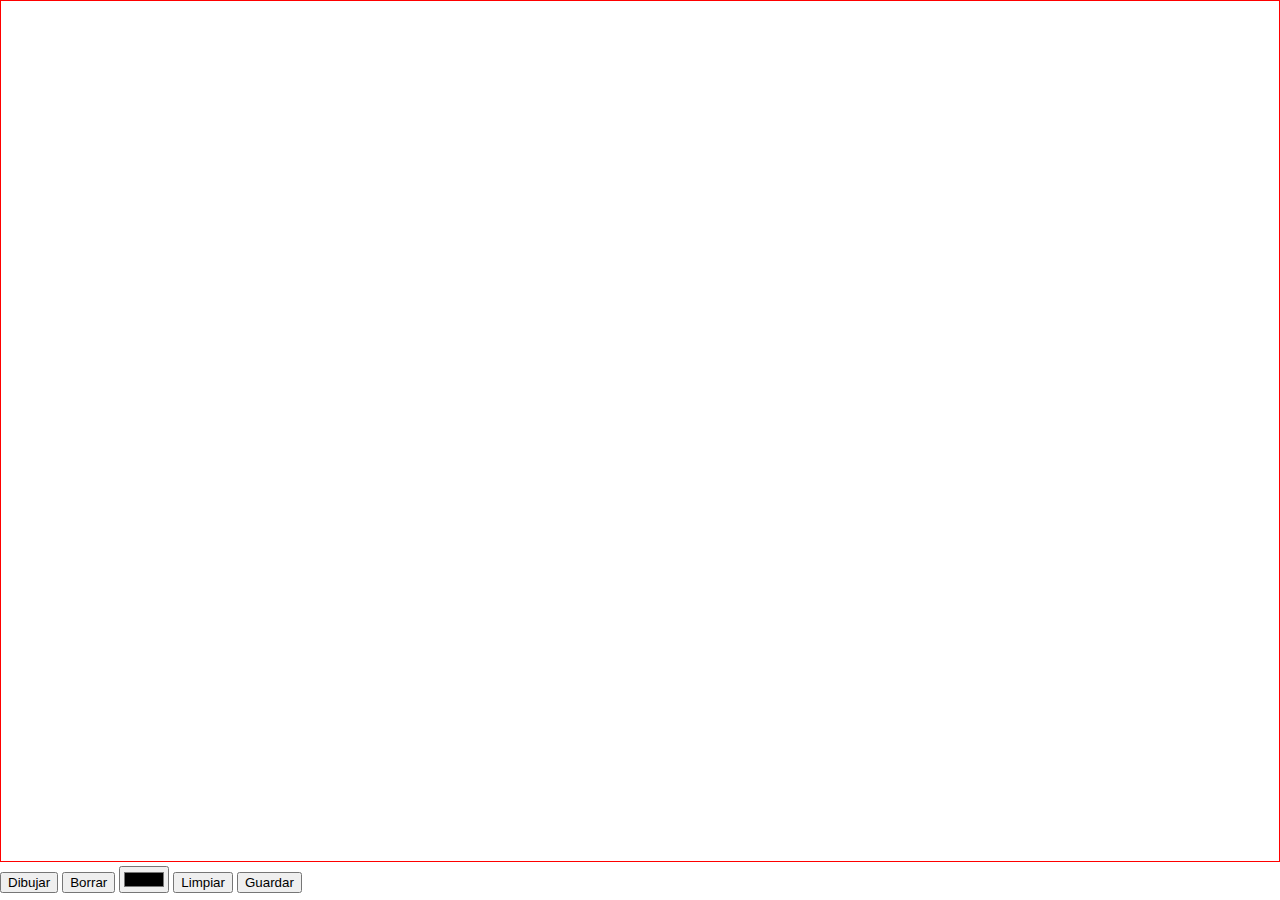
==== platforms/android/assets/www/index.html @ 56055f28 "app drawer con posibilidad de guardar imgs" ====
<!DOCTYPE html>
<html>
	<head>
		<meta charset="utf-8" />
		<meta name="viewport" content="width=device-width, user-scalable=no">
		<title>Paint</title>
	</head>
	<body style="margin: 0; padding: 0; width: 100%; height: 100%;">
	
		<canvas id="canvas" width="800" height="600" style="border: 1px solid #f00; cursor: crosshair;"></canvas><br>
		
		<button id="dibujar">Dibujar</button>
		<button id="borrar">Borrar</button>
		<input id="color" type="color">
		<button id="limpiar">Limpiar</button>
		<button id="guardar">Guardar</button>
		
		<script src="cordova.js"></script>
		<script src="jquery.js"></script>
		<script>
		
		document.addEventListener("deviceready", init, false);
		
		function init(){
	
			/*VARIABLES*/
			var canvas = document.getElementById("canvas");
			var ctx = canvas.getContext("2d");
			var drawing = false;
			var color  = $("#color").val();
			var ancho = 3;
			
			/*TAMAÑO CANVAS*/
			canvas.width = window.innerWidth - 2;
			canvas.height = window.innerHeight - 40;
			
			/*FONDO BLANCO DEL CANVAS*/
			var canvasW = canvas.width;
			var canvasH = canvas.height;
			ctx.fillStyle = "#fff";
			ctx.fillRect (0, 0, canvasW, canvasH);
			
			/*DIBUJAR*/
			/*MOVIL*/
			if(/Android|webOS|iPhone|iPad|iPod|BlackBerry|IEMobile|Opera Mini/i.test(navigator.userAgent)){			
				canvas.addEventListener("touchstart", inicio, false);
				canvas.addEventListener("touchmove", movimiento, false);
				canvas.addEventListener("touchend", fin, false);
				function inicio(e){
					e.preventDefault();
					ctx.strokeStyle = color;
					ctx.lineWidth = ancho;
					ctx.beginPath();
					ctx.moveTo(e.touches[0].pageX, e.touches[0].pageY);
				}
				function movimiento(e){
					ctx.lineTo(e.touches[0].pageX, e.touches[0].pageY);
					ctx.stroke();					
				}
				function fin(){
					ctx.closePath();
				}
			}
			/*ORDENADOR*/
			else{
				$("#canvas").mousedown(function(e){
					drawing = true;
					ctx.strokeStyle = color;
					ctx.lineWidth = ancho;
					ctx.beginPath();
					ctx.moveTo(e.clientX, e.clientY);
				});
				$("#canvas").mousemove(function(e){
					if(drawing){
						ctx.lineTo(e.clientX, e.clientY);
						ctx.stroke();
					}
				});
				$("#canvas").mouseup(function(){
					drawing = false;
					ctx.closePath();
				});
			}
			
			/*BOTONES*/
			$("#limpiar").click(function(){
				ctx.fillStyle = "#fff";
				ctx.fillRect (0, 0, canvasW, canvasH);
				color: $("#color").val();
			});
			$("#borrar").click(function(){
				color = "#fff";
				ancho = 24;
			});
			$("#dibujar").click(function(){
				color = $("#color").val();
				ancho = 3;
			});
			$("#color").change(function(){
				color = $("#color").val();
				ancho = 3;
			});
			$("#guardar").click(function(){
				window.canvas2ImagePlugin.saveImageDataToLibrary(
					function(msg){
						alert("guardado correctamente");
					},
					function(err){
						alert(err);
					},
					canvas
				);
			});
			
		}
			
		</script>
		
	</body>
</html>
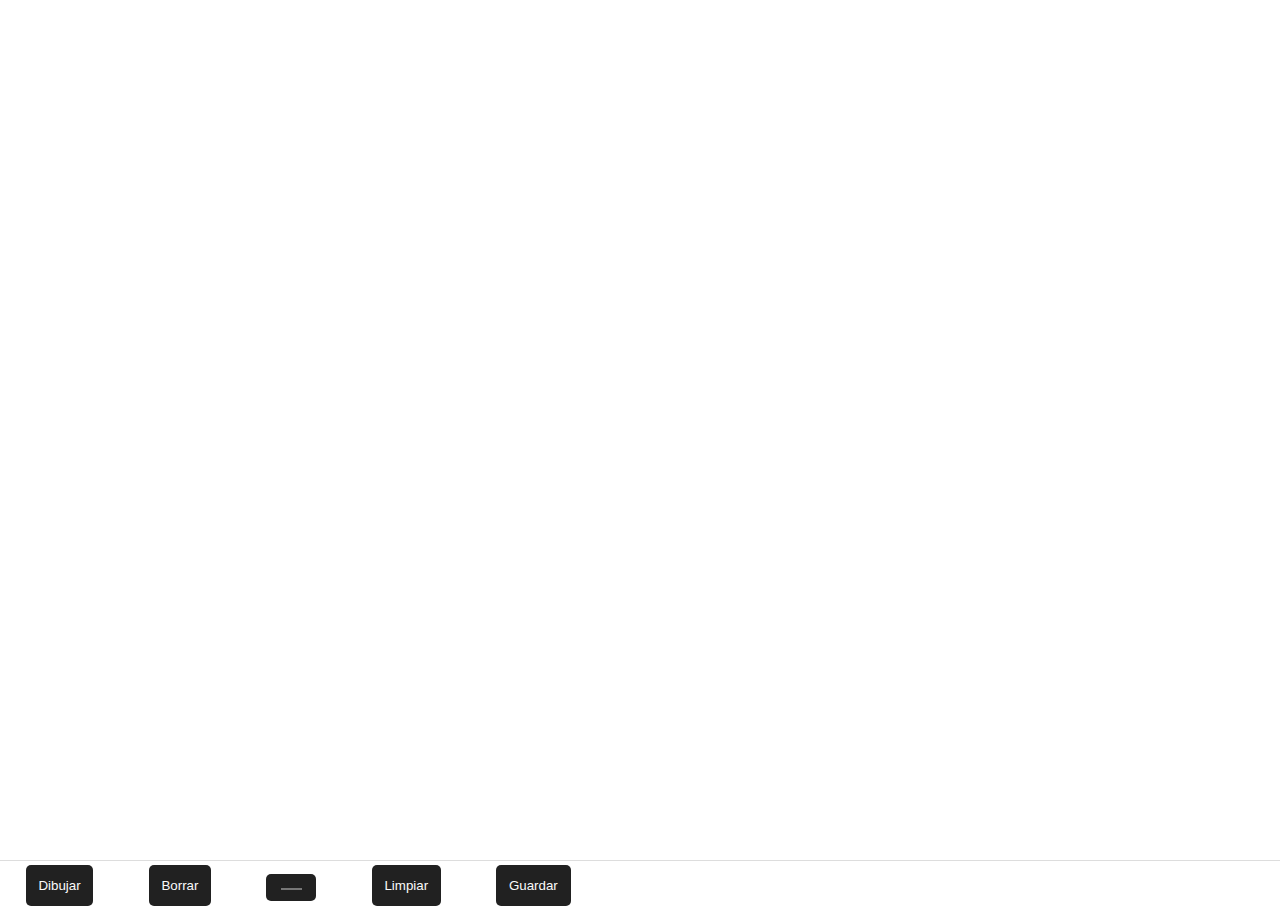
==== commit af018f77: "con estilos" ====
--- a/platforms/android/assets/www/index.html
+++ b/platforms/android/assets/www/index.html
@@ -3,118 +3,22 @@
 	<head>
 		<meta charset="utf-8" />
 		<meta name="viewport" content="width=device-width, user-scalable=no">
+		<link rel="stylesheet" href="css/estilos.css">
 		<title>Paint</title>
 	</head>
-	<body style="margin: 0; padding: 0; width: 100%; height: 100%;">
+	<body>
 	
-		<canvas id="canvas" width="800" height="600" style="border: 1px solid #f00; cursor: crosshair;"></canvas><br>
+		<canvas id="canvas" width="800" height="600"></canvas><br>
 		
-		<button id="dibujar">Dibujar</button>
-		<button id="borrar">Borrar</button>
-		<input id="color" type="color">
-		<button id="limpiar">Limpiar</button>
-		<button id="guardar">Guardar</button>
+		<button class="btn" id="dibujar">Dibujar</button>
+		<button class="btn" id="borrar">Borrar</button>
+		<input class="btn" id="color" type="color">
+		<button class="btn" id="limpiar">Limpiar</button>
+		<button class="btn" id="guardar">Guardar</button>
 		
 		<script src="cordova.js"></script>
-		<script src="jquery.js"></script>
-		<script>
-		
-		document.addEventListener("deviceready", init, false);
-		
-		function init(){
-	
-			/*VARIABLES*/
-			var canvas = document.getElementById("canvas");
-			var ctx = canvas.getContext("2d");
-			var drawing = false;
-			var color  = $("#color").val();
-			var ancho = 3;
-			
-			/*TAMAÑO CANVAS*/
-			canvas.width = window.innerWidth - 2;
-			canvas.height = window.innerHeight - 40;
-			
-			/*FONDO BLANCO DEL CANVAS*/
-			var canvasW = canvas.width;
-			var canvasH = canvas.height;
-			ctx.fillStyle = "#fff";
-			ctx.fillRect (0, 0, canvasW, canvasH);
-			
-			/*DIBUJAR*/
-			/*MOVIL*/
-			if(/Android|webOS|iPhone|iPad|iPod|BlackBerry|IEMobile|Opera Mini/i.test(navigator.userAgent)){			
-				canvas.addEventListener("touchstart", inicio, false);
-				canvas.addEventListener("touchmove", movimiento, false);
-				canvas.addEventListener("touchend", fin, false);
-				function inicio(e){
-					e.preventDefault();
-					ctx.strokeStyle = color;
-					ctx.lineWidth = ancho;
-					ctx.beginPath();
-					ctx.moveTo(e.touches[0].pageX, e.touches[0].pageY);
-				}
-				function movimiento(e){
-					ctx.lineTo(e.touches[0].pageX, e.touches[0].pageY);
-					ctx.stroke();					
-				}
-				function fin(){
-					ctx.closePath();
-				}
-			}
-			/*ORDENADOR*/
-			else{
-				$("#canvas").mousedown(function(e){
-					drawing = true;
-					ctx.strokeStyle = color;
-					ctx.lineWidth = ancho;
-					ctx.beginPath();
-					ctx.moveTo(e.clientX, e.clientY);
-				});
-				$("#canvas").mousemove(function(e){
-					if(drawing){
-						ctx.lineTo(e.clientX, e.clientY);
-						ctx.stroke();
-					}
-				});
-				$("#canvas").mouseup(function(){
-					drawing = false;
-					ctx.closePath();
-				});
-			}
-			
-			/*BOTONES*/
-			$("#limpiar").click(function(){
-				ctx.fillStyle = "#fff";
-				ctx.fillRect (0, 0, canvasW, canvasH);
-				color: $("#color").val();
-			});
-			$("#borrar").click(function(){
-				color = "#fff";
-				ancho = 24;
-			});
-			$("#dibujar").click(function(){
-				color = $("#color").val();
-				ancho = 3;
-			});
-			$("#color").change(function(){
-				color = $("#color").val();
-				ancho = 3;
-			});
-			$("#guardar").click(function(){
-				window.canvas2ImagePlugin.saveImageDataToLibrary(
-					function(msg){
-						alert("guardado correctamente");
-					},
-					function(err){
-						alert(err);
-					},
-					canvas
-				);
-			});
-			
-		}
-			
-		</script>
+		<script src="js/jquery.js"></script>
+		<script src="js/codigo.js"></script>
 		
 	</body>
 </html>--- a/platforms/android/assets/www/css/estilos.css
+++ b/platforms/android/assets/www/css/estilos.css
@@ -0,0 +1,19 @@
+body{
+	margin: 0;
+	padding: 0;
+	width: 100%;
+	height: 100%;
+}
+canvas{
+	border-bottom: 1px solid #ddd;
+	cursor: crosshair;
+}
+.btn{
+	color: #fafafa;
+	background-color: #212121;
+	border: none;
+	display: inline-block;
+	padding: 1%;
+	margin: 0 2%;
+	border-radius: 5px;
+}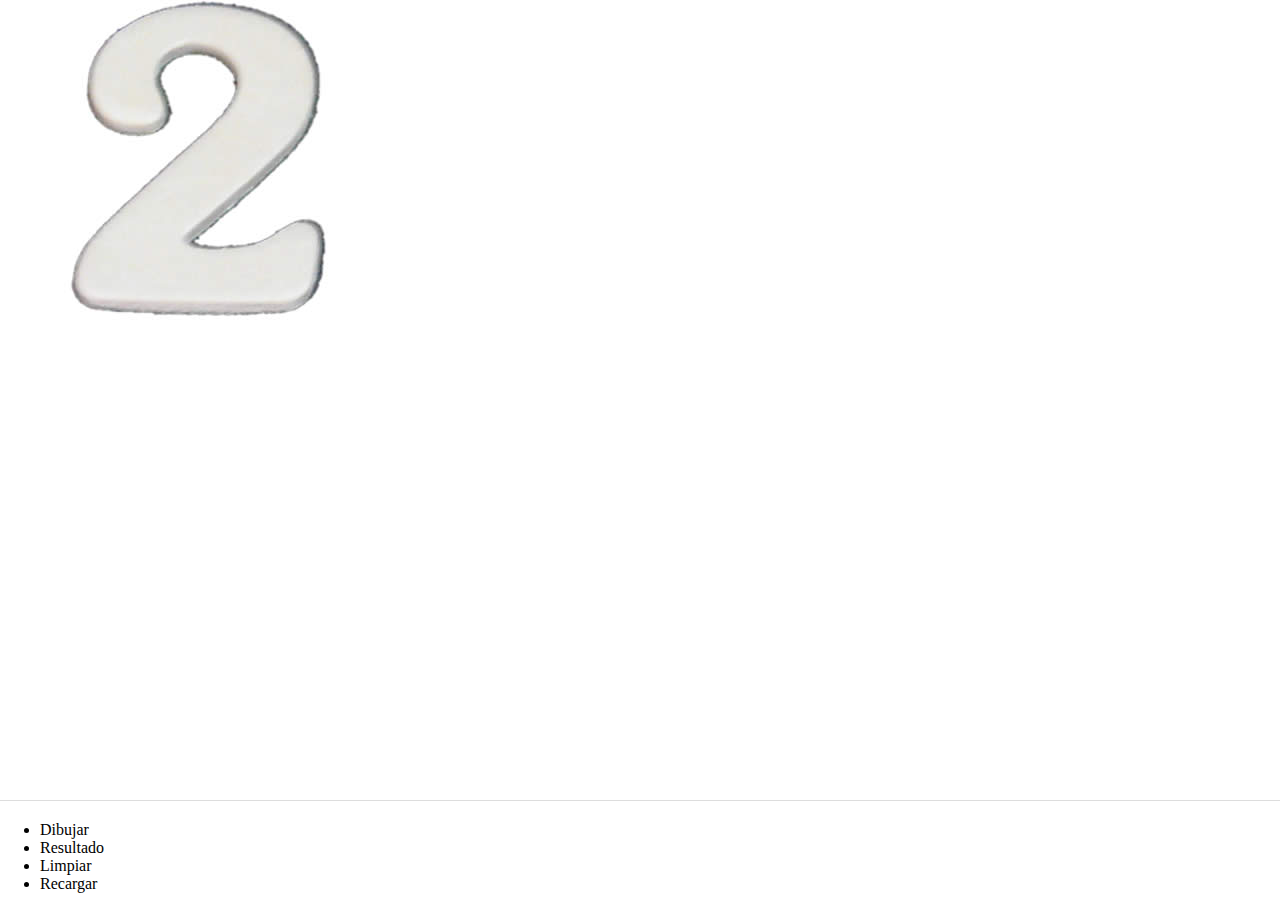
==== commit 9c5978f0: "paint img" ====
--- a/platforms/android/assets/www/index.html
+++ b/platforms/android/assets/www/index.html
@@ -4,17 +4,20 @@
 		<meta charset="utf-8" />
 		<meta name="viewport" content="width=device-width, user-scalable=no">
 		<link rel="stylesheet" href="css/estilos.css">
-		<title>Paint</title>
+		<title>Paint Imagen</title>
 	</head>
 	<body>
 	
 		<canvas id="canvas" width="800" height="600"></canvas><br>
 		
-		<button class="btn" id="dibujar">Dibujar</button>
-		<button class="btn" id="borrar">Borrar</button>
-		<input class="btn" id="color" type="color">
-		<button class="btn" id="limpiar">Limpiar</button>
-		<button class="btn" id="guardar">Guardar</button>
+		<nav>
+			<ul>
+				<li id="dibujar">Dibujar</li>
+				<li id="resultado">Resultado</li>
+				<li id="limpiar">Limpiar</li>
+				<li id="recargar">Recargar</li>
+			</ul>
+		</nav>
 		
 		<script src="cordova.js"></script>
 		<script src="js/jquery.js"></script>
